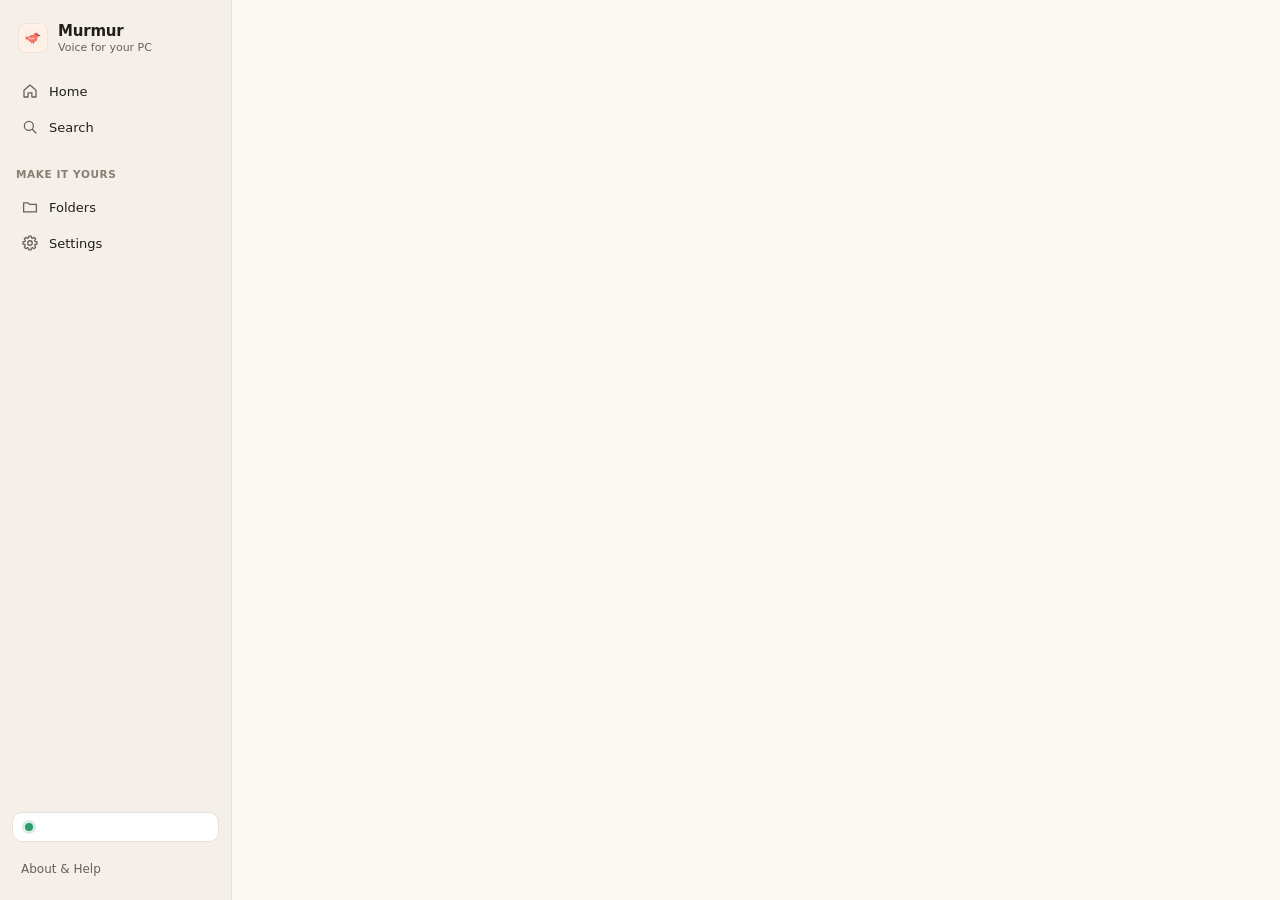
==== shell/ui/window.html @ b43700d2 "Windows dictation: history, This week, and keeping recordings As on the Mac: a history of dictations" ====
<!doctype html>
<html lang="en">
<head>
  <meta charset="utf-8">
  <title>Murmur</title>
  <link rel="stylesheet" href="window.css">
  <link rel="stylesheet" href="home.css">
</head>
<!-- Murmur's window, as the Mac app's (Sources/MurmurApp/Home.swift): its sidebar (brand, pages, how Murmur is doing,
     About & Help) and the page. Search fills its page (window.js); Settings, Folders and About are settings.js's;
     Home and the sidebar are home.js's. -->
<body>
  <aside class="sidebar">
    <div class="brand">
      <span class="brand-tile"><img src="icon.png" alt=""></span>
      <span class="brand-text"><b>Murmur</b><span>Voice for your PC</span></span>
    </div>
    <nav class="nav" aria-label="Pages">
      <button data-page="home"><svg viewBox="0 0 24 24"><path d="M4 11 L12 4 L20 11 V20 H14.5 V14.5 H9.5 V20 H4 Z"/></svg>Home</button>
      <button data-page="search"><svg viewBox="0 0 24 24"><circle cx="10.5" cy="10.5" r="6"/><path d="M15 15 L20 20"/></svg>Search<span class="accessory" id="nav-hotkey"></span></button>
      <span class="nav-label">Make it yours</span>
      <button data-page="folders"><svg viewBox="0 0 24 24"><path d="M3.5 6.5 H9.5 L11.5 8.5 H20.5 V18.5 H3.5 Z"/></svg>Folders<span class="accessory" id="nav-folders"></span></button>
      <button data-page="settings"><svg viewBox="0 0 24 24"><path d="M18.7 10.0 L21.3 10.5 L21.3 13.5 L18.7 14.0 L18.2 15.3 L19.6 17.5 L17.5 19.6 L15.3 18.2 L14.0 18.7 L13.5 21.3 L10.5 21.3 L10.0 18.7 L8.7 18.2 L6.5 19.6 L4.4 17.5 L5.8 15.3 L5.3 14.0 L2.7 13.5 L2.7 10.5 L5.3 10.0 L5.8 8.7 L4.4 6.5 L6.5 4.4 L8.7 5.8 L10.0 5.3 L10.5 2.7 L13.5 2.7 L14.0 5.3 L15.3 5.8 L17.5 4.4 L19.6 6.5 L18.2 8.7 Z"/><circle cx="12" cy="12" r="3"/></svg>Settings<span class="accessory" id="nav-settings"></span></button>
    </nav>
    <div class="nav-spacer"></div>
    <button class="ready-card" id="ready-card">
      <span class="dot" id="ready-dot"></span>
      <span class="ready-text"><b id="ready-title"></b><span id="ready-detail"></span></span>
    </button>
    <button class="about-link" data-page="about">About &amp; Help</button>
  </aside>

  <div class="pages">
    <!-- Home: is Murmur ready, how to talk to it, where each model is. -->
    <section class="page pane" id="page-home" hidden>
      <div class="column wide">
        <header class="home-head">
          <h1><span class="dot dot-lg" id="home-dot"></span><span id="home-title"></span></h1>
          <p id="home-subtitle"></p>
        </header>
        <div class="fix" id="home-fix" hidden>
          <span class="fix-icon">!</span><span class="fix-text" id="home-fix-text"></span>
          <button class="primary compact" id="home-fix-go"></button>
        </div>
        <div class="hero card">
          <div class="hero-main">
            <div class="live-key" id="live-key"></div>
            <div class="gestures">
              <div class="gesture"><span class="caps" id="gesture-keys"></span>
                <span class="gesture-text"><b>Hold to dictate</b><span>Talk, let go, and it's typed where your cursor is.</span></span></div>
              <div class="gesture"><span class="caps" id="hands-free-keys"></span>
                <span class="gesture-text"><b>Double-tap for hands-free</b><span>Talk without holding. Tap again to finish, Esc to cancel.</span></span></div>
              <div class="gesture"><span class="caps"><span class="cap">Esc</span></span>
                <span class="gesture-text"><b>Changed your mind?</b><span>Press any other key while holding to cancel.</span></span></div>
              <div class="gesture"><span class="caps" id="search-keys"></span>
                <span class="gesture-text"><b>Find a file</b><span>Describe it: “the lease PDF”, “zebra in a video”.</span></span></div>
            </div>
          </div>
          <div class="hero-side">
            <span class="section-label">Quiet Voice</span>
            <p id="home-quiet"></p>
          </div>
        </div>
        <h2 class="block-title">This week</h2>
        <div class="card week" id="week">
          <div class="stat"><b id="week-words">0</b><span>words dictated</span></div>
          <div class="stat"><b id="week-minutes">0 min</b><span>saved vs. typing</span></div>
          <div class="stat"><b id="week-today">0</b><span>words today</span></div>
          <p class="week-off" id="week-off" hidden>Turn on <b>Keep a history</b> in Settings to see your week here.</p>
        </div>
        <h2 class="block-title">On this PC</h2>
        <div class="model-cards">
          <button class="model-card" data-page="settings">
            <span class="model-name">Speech</span><span class="model-detail" id="card-speech"></span>
            <span class="pill" id="card-speech-state"></span>
            <span class="thin" id="card-speech-bar" hidden><span id="card-speech-fill"></span></span>
          </button>
          <button class="model-card" data-page="folders">
            <span class="model-name">File search</span><span class="model-detail">EmbeddingGemma 2</span>
            <span class="pill" id="card-search-state"></span>
          </button>
        </div>
      </div>
    </section>

    <!-- Search: the search window as it was (window.js). -->
    <section class="page search-page" id="page-search" hidden>
      <header class="top">
        <div class="bar">
          <label class="field" id="field">
            <span class="glass" id="glass" aria-hidden="true"></span>
            <input id="query" type="text" autocomplete="off" autocorrect="off" spellcheck="false" aria-label="Search">
            <button class="clear" id="clear" title="Clear" aria-label="Clear" hidden>
              <svg viewBox="0 0 20 20"><circle cx="10" cy="10" r="8"/><path d="M7 7 L13 13 M13 7 L7 13"/></svg>
            </button>
          </label>
          <button class="tool" id="toggle-preview" aria-pressed="true">
            <svg viewBox="0 0 24 24"><rect x="3.5" y="5" width="17" height="14" rx="2.5"/><path d="M14.5 5 V19"/></svg>
          </button>
          <button class="tool" id="settings" aria-label="Settings" hidden></button>
          <button class="tool" id="more" title="More" aria-label="More" aria-haspopup="menu">
            <svg viewBox="0 0 24 24"><circle cx="5.5" cy="12" r="1.6"/><circle cx="12" cy="12" r="1.6"/><circle cx="18.5" cy="12" r="1.6"/></svg>
          </button>
        </div>
        <nav class="kinds" id="kinds" aria-label="Kinds of files"></nav>
      </header>
      <div class="split">
        <main class="content" id="content"></main>
        <aside class="side" id="side" aria-live="polite"></aside>
      </div>
      <footer class="status">
        <span class="ring" id="ring" hidden></span>
        <button class="status-line" id="status-line" title="Folders and indexing"></button>
        <span class="spacer"></span>
        <span class="count" id="count"></span>
        <button class="update" id="update" title="See what's new and update" hidden></button>
      </footer>
    </section>

    <!-- Settings: dictation first, then Murmur itself (settings.js). -->
    <section class="page pane" id="page-settings" hidden>
      <div class="column">
        <header class="page-head"><h1>Settings</h1><p>How dictation listens and types, and how Murmur runs.</p></header>

        <span class="section-label">Dictation</span>
        <div class="card rows">
          <div class="srow"><div class="stext"><b>Dictation</b>
            <span>Hold the dictation key and talk; let go and the words are typed where you're typing. Speech is turned
              into text on this PC: nothing you say leaves it.</span></div>
            <label class="switch"><input type="checkbox" id="dictation-on"><span></span></label></div>
          <div class="srow"><div class="stext"><b>Dictation key</b>
            <span>Pressing another key while it's held (a shortcut such as Ctrl + Windows + D) cancels the dictation.</span>
            <span class="problem" id="dictation-key-problem" hidden></span></div>
            <select class="field" id="dictation-key"></select></div>
          <div class="srow"><div class="stext"><b>Language</b><span id="speech-about"></span></div>
            <select class="field" id="speech-model"></select></div>
          <div class="srow sub"><div class="stext"><b id="speech-status"></b>
            <span class="thin" id="speech-bar" hidden><span id="speech-fill"></span></span>
            <span id="speech-detail"></span></div>
            <button class="secondary" id="speech-download" hidden>Download</button></div>
          <div class="srow"><div class="stext"><b>Microphone</b><span>The default follows Windows' sound settings.</span></div>
            <select class="field" id="microphone"></select></div>
          <div class="srow"><div class="stext"><b>Quiet Voice</b>
            <span>Lifts a soft or whispered voice (up to 40 dB) before it's turned into words, so you can dictate quietly
              in a shared room.</span></div>
            <label class="switch"><input type="checkbox" id="quiet-voice"><span></span></label></div>
          <div class="srow"><div class="stext"><b>Murmur button on screen</b>
            <span>A small Murmur pill you can drag anywhere. Click it to open Murmur; the listening pill grows out of it
              while you talk.</span></div>
            <label class="switch"><input type="checkbox" id="floating-button"><span></span></label></div>
        </div>

        <span class="section-label">Recordings and history</span>
        <div class="card rows">
          <div class="srow"><div class="stext"><b>Keep a history</b>
            <span>Used for “This week” on Home. Stays on this PC.</span></div>
            <div class="sctl"><button class="secondary" id="clear-history">Clear History</button>
              <label class="switch"><input type="checkbox" id="keep-history"><span></span></label></div></div>
          <div class="srow"><div class="stext"><b>Keep recordings</b>
            <span>Saves every recording and what Murmur heard to Documents › Murmur Recordings, to compare speech
              models.</span></div>
            <div class="sctl"><button class="secondary" id="show-recordings">Show</button>
              <label class="switch"><input type="checkbox" id="keep-recordings"><span></span></label></div></div>
        </div>

        <span class="section-label">Search shortcut</span>
        <div class="card rows">
          <div class="srow"><div class="stext"><b>Open the search panel</b>
            <span>Press it in any app and describe what you remember.</span>
            <span class="note" id="recording" hidden></span>
            <span class="note" id="shortcut-note" hidden></span>
            <code class="command" id="shortcut-command" hidden></code></div>
            <div class="sctl"><div class="keys" id="keys"></div><button class="secondary" id="change-shortcut" hidden>Change…</button></div></div>
        </div>

        <span class="section-label">Murmur</span>
        <div class="card rows">
          <div class="srow" id="login-option" hidden><div class="stext"><b>Open Murmur when you sign in</b>
            <span>Murmur lives in the tray, listens for the dictation key and keeps your folders indexed.</span></div>
            <label class="switch"><input type="checkbox" id="login"><span></span></label></div>
          <div class="srow" id="tray-click-option" hidden><div class="stext"><b>Clicking the tray icon</b>
            <span>Right-click it for the menu.</span></div>
            <div class="sctl segmented"><label><input type="radio" name="tray-click" value="window"><span>Opens Murmur</span></label>
              <label><input type="radio" name="tray-click" value="panel"><span>Search panel</span></label></div></div>
          <div class="srow" id="center-option" hidden><div class="stext"><b>Center the search panel</b>
            <span>Centered, Murmur keeps a transparent window over the whole screen: about 50 MB more memory on a 1080p
              screen.</span></div>
            <label class="switch"><input type="checkbox" id="center"><span></span></label></div>
          <div class="srow" id="processor-option"><div class="stext"><b>Run the search model on the processor</b>
            <span>Murmur uses the graphics card where it measured faster. If searches find nothing or the wrong files,
              turn this on: the model then runs on the processor, more slowly, from the next indexing on.</span></div>
            <label class="switch"><input type="checkbox" id="processor"><span></span></label></div>
          <div class="srow"><div class="stext"><b>Check for updates automatically</b><span id="update-info"></span></div>
            <label class="switch"><input type="checkbox" id="update-checks"><span></span></label></div>
          <div class="srow"><div class="stext"><button class="link" id="update-version"></button></div>
            <button class="secondary" id="check-now">Check Now</button></div>
        </div>
        <p class="problem" id="problem" hidden></p>
      </div>
    </section>

    <!-- Folders: what's searched, how indexing goes, and code (settings.js). -->
    <section class="page pane" id="page-folders" hidden>
      <div class="column">
        <header class="page-head"><h1>Folders</h1><p>What Murmur reads so you can find files by describing them.</p></header>
        <div class="card status-card">
          <div class="status-text">
            <div class="index-line" id="index-status-line"></div>
            <div class="thin" id="status-bar" hidden><span id="status-fill"></span></div>
            <div class="status-detail" id="status-detail"></div>
          </div>
          <button class="secondary" id="pause" hidden>Pause</button>
        </div>

        <span class="section-label">Folders to search</span>
        <div class="card list" id="folder-rows"></div>
        <button class="link" id="add-folders">Add Folders…</button>

        <span class="section-label">Skip these folders</span>
        <div class="card list" id="skipped-rows"></div>
        <button class="link" id="skip-folder">Skip a Folder…</button>

        <span class="section-label">Skip these file types</span>
        <input class="field wide" id="types" type="text" placeholder="e.g. heic, txt" spellcheck="false" autocomplete="off">
        <p class="note">Murmur reads pictures, PDFs, documents (txt, md, rtf, docx, odt, html), audio and video. Keys,
          certificates and password files are never read, nor are hidden folders.</p>

        <div class="card rows">
          <div class="srow"><div class="stext"><b>Index only at set hours</b>
            <span>Files are read only between these times, and what changed meanwhile is picked up when they begin.
              Search works all day.</span>
            <span class="times" id="times" hidden>From <input type="time" id="hours-start"> to <input type="time" id="hours-end"></span></div>
            <label class="switch"><input type="checkbox" id="hours"><span></span></label></div>
        </div>

        <span class="section-label">Code</span>
        <p class="note">Murmur can find code by what it does. Type “code:” in the search and say what the code does.
          Results open in your editor at the line.</p>
        <div class="card status-card" id="code-status" hidden>
          <div class="status-text">
            <div class="index-line" id="code-status-line"></div>
            <div class="status-detail" id="code-status-detail"></div>
          </div>
        </div>
        <div class="card list" id="code-rows"></div>
        <button class="link" id="add-code">Add Code Folders…</button>
        <div class="card rows">
          <div class="srow"><div class="stext"><b>Open code in</b>
            <span>Murmur reads what git keeps: source, configuration, docs and notebooks. It leaves out what git ignores,
              dependencies, build output, data files, keys and password files.</span></div>
            <select class="field" id="code-editor"></select></div>
        </div>
        <button class="link danger" id="code-off" hidden>Turn Off Code Search…</button>
        <div class="confirm" id="code-off-confirm" hidden>
          <p id="code-off-text"></p>
          <div class="actions"><button class="secondary" id="code-off-cancel">Cancel</button><button class="danger" id="code-off-go">Turn Off</button></div>
        </div>
      </div>
    </section>

    <!-- About & Help: the models, the index, privacy, this version. -->
    <section class="page pane" id="page-about" hidden>
      <div class="column">
        <header class="page-head"><h1>About &amp; Help</h1><p>What Murmur runs, where it keeps things, and what it sends.</p></header>
        <span class="section-label">Models</span>
        <div class="card facts">
          <div class="fact"><span>Speech</span><span id="about-speech"></span></div>
          <div class="fact"><span>File search</span><span>EmbeddingGemma 2 · Google · Apache 2.0 · 865 MB</span></div>
          <div class="fact"><span>Status</span><span id="model-status"></span></div>
          <div class="fact"><span>Location</span><button class="path-button" id="model-path"></button></div>
        </div>
        <span class="section-label">Index</span>
        <div class="card facts">
          <div class="fact"><span>Size on disk</span><span id="index-size"></span></div>
          <div class="fact"><span>Location</span><button class="path-button" id="index-path"></button></div>
        </div>
        <span class="section-label">Privacy</span>
        <p class="note">Murmur turns speech into text and reads the folders you choose on this PC. It goes online only to
          download its models, once, and to check for updates, which sends nothing about you or your files.</p>
        <p class="note"><span id="version"></span> <button class="link inline" id="licenses" hidden>Licenses</button></p>
      </div>
    </section>
  </div>

  <div class="menu" id="menu" role="menu" hidden></div>
  <script src="results.js"></script>
  <script src="shortcut.js"></script>
  <script src="window.js"></script>
  <script src="settings.js"></script>
  <script src="home.js"></script>
</body>
</html>
---- shell/ui/window.css ----
/* The window. Sizes and wording follow the Mac app's search window (Sources/MurmurApp/SearchWindow.swift); the colors
   are Murmur's (moss and amber) over the system's light or dark, and selection is the usual blue. */

:root {
  --amber: #ff6f61;
  --ember: #e2554a;
  --moss: #221e1c;
  --leaf: #c24a40;
  --sprout: #ff9a8f;
  --accent: #e2554a;
  --surface: #fbf8f4;
  --pane: rgba(0, 0, 0, 0.025);
  --text: #221e1c;
  --secondary: #6b5f58;
  --tertiary: #a39890;
  --line: rgba(0, 0, 0, 0.09);
  --fill: rgba(0, 0, 0, 0.06);
  --fill-strong: rgba(0, 0, 0, 0.1);
  --tile: rgba(0, 0, 0, 0.05);
  --menu: #ffffff;
  --mark: #ffc9c2;
  --chip: rgba(226, 85, 74, 0.1);
  --chip-hover: rgba(226, 85, 74, 0.2);
  --leaf-text: #c24a40;
  font-family: -apple-system, BlinkMacSystemFont, "Segoe UI Variable Text", "Segoe UI", system-ui, Ubuntu, Cantarell,
    "Noto Sans", sans-serif;
  font-size: 13px;
  color: var(--text);
  color-scheme: light dark;
}

@media (prefers-color-scheme: dark) {
  :root {
    --moss: #e2554a;   /* Murmur's charcoal is the accent in light; on dark, its coral */
    --surface: #1e1b1a;
    --pane: rgba(255, 255, 255, 0.025);
    --text: #f5ede6;
    --secondary: #a39890;
    --tertiary: #6b5f58;
    --line: rgba(255, 255, 255, 0.1);
    --fill: rgba(255, 255, 255, 0.08);
    --fill-strong: rgba(255, 255, 255, 0.14);
    --tile: rgba(255, 255, 255, 0.05);
    --menu: #2c2c2e;
    --chip: rgba(255, 154, 143, 0.12);
    --chip-hover: rgba(255, 154, 143, 0.22);
    --leaf-text: #ff9a8f;
  }
}

* { box-sizing: border-box; }
[hidden] { display: none !important; }

html, body { margin: 0; height: 100%; overflow: hidden; background: var(--surface); }

body {
  display: flex;
  flex-direction: column;
  user-select: none;
  -webkit-user-select: none;
  cursor: default;
}

button { font: inherit; color: inherit; }
svg { display: block; }

/* The bar: the field, the preview and settings buttons, the menu; the kind filters under it */

.top { flex: none; padding: 12px 14px 10px; }

.bar { display: flex; align-items: center; gap: 8px; height: 38px; }

.field {
  flex: 1;
  min-width: 0;
  display: flex;
  align-items: center;
  gap: 9px;
  height: 38px;
  padding: 0 10px 0 12px;
  border-radius: 10px;
  background: var(--fill);
  box-shadow: 0 0 0 2px transparent;
  transition: box-shadow 0.15s ease-out;
  cursor: text;
}

/* Where typing goes, as a field shows it: a ring in the accent color while it has the cursor. */
.field:focus-within { box-shadow: 0 0 0 2px color-mix(in srgb, var(--accent) 60%, transparent); }

.glass { width: 22px; height: 20px; flex: none; display: grid; place-items: center; }
.glass svg { width: 19px; height: 19px; fill: none; stroke: var(--ember); stroke-width: 2.6; stroke-linecap: round; stroke-linejoin: round; }

#query {
  flex: 1;
  min-width: 0;
  border: 0;
  outline: 0;
  background: transparent;
  color: var(--text);
  font: inherit;
  font-size: 18px;
}

#query::placeholder { color: var(--tertiary); }

.clear {
  flex: none;
  width: 22px;
  height: 22px;
  border: 0;
  padding: 0;
  background: none;
  display: grid;
  place-items: center;
  color: var(--tertiary);
}
.clear svg { width: 16px; height: 16px; }
.clear circle { fill: currentColor; stroke: none; }
.clear path { stroke: var(--surface); stroke-width: 1.8; stroke-linecap: round; fill: none; }

.tool {
  flex: none;
  width: 30px;
  height: 30px;
  border: 0;
  border-radius: 7px;
  padding: 0;
  background: none;
  display: grid;
  place-items: center;
  color: var(--secondary);
}
.tool:hover { background: var(--fill); }
.tool:active { background: var(--fill-strong); }
.tool svg { width: 18px; height: 18px; fill: none; stroke: currentColor; stroke-width: 1.6; stroke-linecap: round; stroke-linejoin: round; }
#more svg { fill: currentColor; stroke: none; }
.tool[aria-pressed="true"] { color: var(--accent); }

.kinds { display: flex; flex-wrap: wrap; align-items: center; gap: 6px; margin-top: 10px; }

.chip {
  display: flex;
  align-items: center;
  gap: 5px;
  height: 24px;
  padding: 0 10px;
  border: 0;
  border-radius: 99px;
  background: var(--fill);
  font-size: 12px;
  font-weight: 500;
  white-space: nowrap;
}
.chip:hover { background: var(--fill-strong); }
.chip svg { width: 12px; height: 12px; fill: none; stroke: currentColor; stroke-width: 1.9; stroke-linecap: round; stroke-linejoin: round; }
.chip .number { opacity: 0.6; font-variant-numeric: tabular-nums; }
.chip.selected { background: var(--accent); color: white; }
.kinds .divider { width: 1px; height: 16px; margin: 0 4px; background: var(--line); }

/* Results and the preview beside them */

.split { flex: 1; min-height: 0; display: flex; border-top: 1px solid var(--line); }

.content { flex: 1; min-width: 0; overflow-y: auto; position: relative; }

.side {
  flex: none;
  width: 324px;
  overflow-y: auto;
  padding: 16px;
  border-left: 1px solid var(--line);
  background: var(--pane);
}

.grid {
  display: grid;
  grid-template-columns: repeat(auto-fill, minmax(176px, 1fr));
  gap: 18px 14px;
  padding: 16px;
}

.cell { min-width: 0; outline: none; }

.cell .picture {
  position: relative;
  height: 132px;
  border-radius: 8px;
  background: var(--tile);
  box-shadow: inset 0 0 0 0.5px var(--line);
  overflow: hidden;
  display: grid;
  place-items: center;
}
.cell.selected .picture { box-shadow: 0 0 0 3px var(--accent); }

.cell .picture img { width: 100%; height: 100%; object-fit: cover; }
.cell .picture img.page { object-position: top; }
.cell .picture .big-icon svg { width: 46px; height: 46px; fill: none; stroke: var(--ember); stroke-width: 1.2; stroke-linecap: round; stroke-linejoin: round; }
.cell .picture .big-icon.quiet svg { stroke: var(--tertiary); width: 40px; height: 40px; }

/* A document's passage as its picture: a page of small print with the words found in bold. */
.cell .text-card {
  position: absolute;
  inset: 12px 32px 0;
  padding: 9px 10px;
  background: white;
  color: rgba(0, 0, 0, 0.78);
  border-radius: 3px 3px 0 0;
  box-shadow: 0 1px 4px rgba(0, 0, 0, 0.16);
  font-size: 8.5px;
  line-height: 1.38;
  overflow: hidden;
  white-space: pre-wrap;
  word-break: break-word;
}
.cell .text-card b { color: black; font-weight: 700; }

.kind-badge {
  position: absolute;
  top: 6px;
  left: 6px;
  width: 20px;
  height: 20px;
  border-radius: 50%;
  background: rgba(0, 0, 0, 0.5);
  display: grid;
  place-items: center;
}
.kind-badge svg { width: 11px; height: 11px; fill: none; stroke: white; stroke-width: 2.2; stroke-linecap: round; stroke-linejoin: round; }

.place {
  font-size: 10px;
  font-weight: 600;
  font-variant-numeric: tabular-nums;
  padding: 2px 6px;
  border-radius: 99px;
  background: var(--fill-strong);
  white-space: nowrap;
}
.place.on-image { color: white; background: rgba(0, 0, 0, 0.6); }
.cell .place { position: absolute; right: 6px; bottom: 6px; }

.cell .name {
  margin: 6px 2px 0;
  font-size: 12px;
  font-weight: 500;
  overflow: hidden;
  text-overflow: ellipsis;
  white-space: nowrap;
}

/* A folder too long for its line loses its start: "…/Pictures/Screenshots". */
.cell .folder, .row .folder, .facts .folder {
  font-size: 10.5px;
  color: var(--secondary);
  overflow: hidden;
  text-overflow: ellipsis;
  white-space: nowrap;
  direction: rtl;
  text-align: left;
}
.cell .folder { margin: 1px 2px 0; }
.folder bdi { direction: ltr; unicode-bidi: isolate; }

.weaker-toggle {
  display: flex;
  align-items: center;
  gap: 6px;
  margin: 0 18px 6px;
  padding: 4px 0;
  border: 0;
  background: none;
  color: var(--secondary);
  font-size: 12px;
  font-weight: 500;
}
.weaker-toggle .chevron { transition: transform 0.12s; }
.weaker-toggle.open .chevron { transform: rotate(90deg); }
.weaker-results { opacity: 0.85; }

/* Code: one result under another */

.code-list { padding: 12px; display: flex; flex-direction: column; gap: 2px; }

.row {
  display: flex;
  align-items: flex-start;
  gap: 10px;
  padding: 7px 10px;
  border-radius: 8px;
  outline: none;
}
.row.selected { background: color-mix(in srgb, var(--accent) 22%, transparent); }
.row .icon { width: 30px; height: 30px; flex: none; display: grid; place-items: center; color: var(--secondary); }
.row .icon svg { width: 20px; height: 20px; fill: none; stroke: currentColor; stroke-width: 1.6; stroke-linecap: round; stroke-linejoin: round; }
.row .text { min-width: 0; flex: 1; display: flex; flex-direction: column; gap: 3px; }
.row .head { display: flex; align-items: center; gap: 6px; min-width: 0; }
.row .title { font-size: 13px; font-weight: 600; white-space: nowrap; flex: none; max-width: 60%; overflow: hidden; text-overflow: ellipsis; }
.row .head .place { flex: none; }
.row .folder { font-size: 11px; min-width: 0; flex: 1; }
.row .lines {
  font-family: ui-monospace, "Cascadia Mono", Consolas, "DejaVu Sans Mono", monospace;
  font-size: 11px;
  color: var(--secondary);
  overflow: hidden;
  display: -webkit-box;
  -webkit-line-clamp: 2;
  -webkit-box-orient: vertical;
  white-space: pre-wrap;
  word-break: break-all;
}
.row .lines b { color: var(--text); }

/* What shows instead of results: the home, folders to choose, nothing found, code search */

.center {
  min-height: 100%;
  display: flex;
  flex-direction: column;
  align-items: center;
  justify-content: center;
  text-align: center;
  padding: 24px 32px 48px;
}

/* The app's icon with its own glow spread soft around it. */
.mark { position: relative; width: 84px; height: 84px; flex: none; }
.mark::before {
  content: "";
  position: absolute;
  left: -108px;
  top: -108px;
  width: 300px;
  height: 300px;
  border-radius: 50%;
  background: radial-gradient(circle, rgba(255, 111, 97, 0.22) 0%, rgba(226, 85, 74, 0.08) 50%, transparent 70%);
  pointer-events: none;
}
.mark img { position: relative; width: 84px; height: 84px; filter: drop-shadow(0 6px 14px rgba(34, 30, 28, 0.3)); }

.center h1 { margin: 18px 0 0; font-size: 24px; font-weight: 700; }
.center h2 { margin: 18px 0 0; font-size: 20px; font-weight: 700; }
.center h3 { margin: 10px 0 0; font-size: 17px; font-weight: 600; max-width: 480px; }
.center p { margin: 6px 0 0; max-width: 440px; font-size: 13px; line-height: 1.45; color: var(--secondary); }
.center .try { margin-top: 26px; font-size: 10px; font-weight: 600; letter-spacing: 0.08em; color: var(--tertiary); }

.examples { display: flex; flex-wrap: wrap; justify-content: center; gap: 8px; max-width: 560px; margin-top: 8px; }

.example {
  display: flex;
  align-items: center;
  gap: 6px;
  padding: 6px 11px;
  border: 0;
  border-radius: 99px;
  background: var(--chip);
  font-size: 12.5px;
  cursor: pointer;
}
.example:hover { background: var(--chip-hover); }
.example svg { width: 13px; height: 13px; fill: none; stroke: var(--leaf-text); stroke-width: 1.9; stroke-linecap: round; stroke-linejoin: round; }

.about { margin-top: 30px; display: flex; flex-direction: column; align-items: center; gap: 8px; font-size: 11px; color: var(--tertiary); }
.about .line { display: flex; align-items: center; gap: 8px; }
.kind-counts { display: flex; gap: 10px; color: var(--secondary); font-variant-numeric: tabular-nums; }
.kind-counts span { display: flex; align-items: center; gap: 3px; }
.kind-counts svg { width: 11px; height: 11px; fill: none; stroke: currentColor; stroke-width: 1.9; stroke-linecap: round; stroke-linejoin: round; }

.keycaps { display: flex; gap: 3px; }
.keycap {
  min-width: 16px;
  padding: 2px 5px;
  font-size: 10px;
  font-weight: 500;
  text-align: center;
  color: var(--secondary);
  background: var(--fill);
  border-radius: 4px;
  box-shadow: inset 0 0 0 0.5px var(--fill-strong);
}

.quiet-icon svg { width: 40px; height: 40px; fill: none; stroke: var(--tertiary); stroke-width: 1.3; stroke-linecap: round; stroke-linejoin: round; }
.brand-icon svg { width: 34px; height: 34px; fill: none; stroke: var(--ember); stroke-width: 2; stroke-linecap: round; stroke-linejoin: round; }

.button {
  margin-top: 18px;
  padding: 7px 18px;
  font-size: 13px;
  border: 1px solid var(--line);
  border-radius: 7px;
  background: var(--surface);
}
.button.primary { background: var(--accent); color: white; border-color: transparent; }
.button:active { filter: brightness(0.92); }

.spinner {
  width: 18px;
  height: 18px;
  border-radius: 50%;
  border: 2px solid var(--fill-strong);
  border-top-color: var(--secondary);
  animation: spin 0.8s linear infinite;
}
@keyframes spin { to { transform: rotate(360deg); } }

/* The preview pane */

.preview-picture {
  height: 230px;
  display: flex;
  align-items: center;
  justify-content: center;
  position: relative;
}

.preview-picture .frame {
  position: relative;
  max-width: 100%;
  max-height: 100%;
  display: flex;
  border-radius: 8px;
  overflow: hidden;
  box-shadow: 0 2px 8px rgba(0, 0, 0, 0.18), 0 0 0 0.5px var(--line);
}
.preview-picture .frame img { max-width: 292px; max-height: 230px; display: block; }
.preview-picture video { max-width: 100%; max-height: 100%; border-radius: 8px; background: black; }
.preview-picture .placeholder {
  width: 100%;
  height: 100%;
  border-radius: 8px;
  background: var(--tile);
  display: grid;
  place-items: center;
}
.preview-picture .placeholder svg { width: 56px; height: 56px; fill: none; stroke: var(--tertiary); stroke-width: 1.2; }

/* The moment on the picture: the badge, and for a video where in it. */
.marks {
  position: absolute;
  left: 0;
  right: 0;
  bottom: 0;
  padding: 10px;
  display: flex;
  flex-direction: column;
  align-items: flex-start;
  gap: 7px;
  pointer-events: none;
}
.marks.dim { background: linear-gradient(transparent, rgba(0, 0, 0, 0.35)); }

.moment-bar { position: relative; width: 100%; height: 4px; border-radius: 2px; background: var(--fill-strong); }
.moment-bar .lit { position: absolute; top: 0; bottom: 0; min-width: 4px; border-radius: 2px; background: var(--accent); }
.moment-bar .head { position: absolute; top: -2.5px; width: 9px; height: 9px; margin-left: -4.5px; border-radius: 50%; background: var(--text); }
.marks .moment-bar { background: rgba(255, 255, 255, 0.3); }
.marks .moment-bar .lit { background: white; }

.play {
  position: absolute;
  inset: 0;
  margin: auto;
  width: 48px;
  height: 48px;
  border-radius: 50%;
  border: 1.5px solid rgba(255, 255, 255, 0.7);
  background: rgba(0, 0, 0, 0.45);
  display: grid;
  place-items: center;
  padding: 0;
  cursor: pointer;
}
.play svg { width: 20px; height: 20px; fill: white; margin-left: 3px; }

.audio-moment {
  width: 100%;
  height: 150px;
  border-radius: 8px;
  background: var(--tile);
  display: flex;
  flex-direction: column;
  align-items: center;
  justify-content: center;
  gap: 14px;
}
.audio-moment .controls { display: flex; align-items: center; gap: 16px; }
.audio-moment .wave svg { width: 54px; height: 54px; fill: none; stroke: var(--ember); stroke-width: 1.3; stroke-linecap: round; }
.audio-moment .toggle {
  width: 34px;
  height: 34px;
  border: 0;
  border-radius: 50%;
  background: var(--accent);
  display: grid;
  place-items: center;
  padding: 0;
  cursor: pointer;
}
.audio-moment .toggle svg { width: 14px; height: 14px; fill: white; }
.audio-moment .toggle.play-icon svg { margin-left: 2px; }
.audio-moment .moment-bar { width: 220px; }
.audio-moment .span { font-size: 11px; color: var(--secondary); font-variant-numeric: tabular-nums; }

/* The part of a document that matched, on a page, the words marked as a viewer marks what you searched for. */
.passage {
  position: relative;
  width: 100%;
  height: 100%;
  overflow: hidden;
  padding: 14px;
  border-radius: 8px;
  background: white;
  color: rgba(0, 0, 0, 0.85);
  box-shadow: 0 2px 6px rgba(0, 0, 0, 0.15), 0 0 0 0.5px var(--line);
  font-size: 12px;
  line-height: 1.5;
  white-space: pre-wrap;
  word-break: break-word;
  user-select: text;
  -webkit-user-select: text;
  cursor: text;
}
.passage mark, .code-lines mark { background: var(--mark); color: black; border-radius: 2px; }
.passage + .place, .code-lines + .place { position: absolute; right: 8px; bottom: 8px; }

/* The lines of code that matched, numbered as in the file; the line it opens at is lit. */
.code-lines {
  width: 100%;
  height: 100%;
  overflow: auto;
  padding: 10px 0;
  border-radius: 8px;
  background: var(--tile);
  box-shadow: inset 0 0 0 0.5px var(--line);
  font-family: ui-monospace, "Cascadia Mono", Consolas, "DejaVu Sans Mono", monospace;
  font-size: 11px;
  line-height: 1.45;
  user-select: text;
  -webkit-user-select: text;
  cursor: text;
}
.code-lines .line { display: flex; gap: 10px; padding: 0 8px; white-space: pre; }
.code-lines .line.focus { background: rgba(255, 111, 97, 0.16); }
.code-lines .number { flex: none; text-align: right; color: var(--tertiary); }

.facts { margin-top: 12px; display: flex; flex-direction: column; gap: 3px; }
.facts .title {
  font-size: 14px;
  font-weight: 600;
  overflow: hidden;
  display: -webkit-box;
  -webkit-line-clamp: 2;
  -webkit-box-orient: vertical;
  word-break: break-all;
  user-select: text;
  -webkit-user-select: text;
}
.facts .folder { font-size: 11px; border: 0; padding: 0; background: none; cursor: pointer; }
.facts .folder:hover { color: var(--text); }
.facts .details { font-size: 11px; color: var(--secondary); overflow: hidden; text-overflow: ellipsis; white-space: nowrap; }

.why { margin-top: 12px; }
.why .reason { display: flex; align-items: center; gap: 6px; font-size: 12px; font-weight: 500; }
.why .reason svg { width: 16px; height: 16px; flex: none; fill: none; stroke: var(--ember); stroke-width: 2; stroke-linecap: round; stroke-linejoin: round; }
.why .reason.words svg { stroke: var(--secondary); stroke-width: 1.6; }
.why .excerpt {
  margin: 6px 0 0 22px;
  font-size: 12px;
  line-height: 1.4;
  color: var(--secondary);
  overflow: hidden;
  display: -webkit-box;
  -webkit-line-clamp: 4;
  -webkit-box-orient: vertical;
  user-select: text;
  -webkit-user-select: text;
}
.why .excerpt b { color: var(--text); }

.actions { margin-top: 14px; display: flex; gap: 8px; }
.actions button {
  padding: 5px 14px;
  font-size: 12.5px;
  border: 1px solid var(--line);
  border-radius: 7px;
  background: var(--surface);
}
.actions button.primary { background: var(--accent); color: white; border-color: transparent; }
.actions button:active { filter: brightness(0.92); }

.side .message { height: 100%; display: flex; flex-direction: column; align-items: center; justify-content: center; text-align: center; gap: 6px; color: var(--secondary); padding: 0 12px; }
.side .message strong { color: var(--text); font-size: 14px; }

/* The status bar */

.status {
  flex: none;
  display: flex;
  align-items: center;
  gap: 8px;
  height: 28px;
  padding: 0 14px;
  border-top: 1px solid var(--line);
  font-size: 11px;
  color: var(--secondary);
}
.status-line { border: 0; padding: 0; background: none; font-size: 11px; color: inherit; white-space: nowrap; overflow: hidden; text-overflow: ellipsis; cursor: pointer; }
.status-line:hover { color: var(--text); }
.status .spacer { flex: 1; }
.status .count { white-space: nowrap; overflow: hidden; text-overflow: ellipsis; }
.status .update { display: flex; align-items: center; gap: 5px; flex: none; border: 0; padding: 0; background: none; font-size: 11px; color: var(--ember); white-space: nowrap; cursor: pointer; }
.status .update:disabled { cursor: default; }
.status .update svg { width: 12px; height: 12px; }
.ring { width: 12px; height: 12px; flex: none; }
.ring svg { width: 12px; height: 12px; transform: rotate(-90deg); }
.ring circle { fill: none; stroke-width: 2.4; }
.ring .track { stroke: var(--fill-strong); }
.ring .done { stroke: var(--accent); stroke-linecap: round; }

/* Menus: the ⋯ button's and a result's (right-click) */

.menu {
  position: fixed;
  z-index: 10;
  min-width: 190px;
  padding: 5px;
  border-radius: 9px;
  background: var(--menu);
  box-shadow: 0 8px 28px rgba(0, 0, 0, 0.22), 0 0 0 0.5px var(--fill-strong);
}
.menu button {
  display: flex;
  justify-content: space-between;
  gap: 24px;
  width: 100%;
  padding: 5px 10px;
  border: 0;
  border-radius: 5px;
  background: none;
  text-align: left;
  font-size: 13px;
}
.menu button:hover:not(:disabled) { background: var(--accent); color: white; }
.menu button:disabled { color: var(--tertiary); }
.menu .shortcut { color: var(--tertiary); }
.menu button:hover:not(:disabled) .shortcut { color: rgba(255, 255, 255, 0.8); }
.menu hr { border: 0; height: 1px; margin: 5px 4px; background: var(--line); }

/* The big preview (Space): the selected result over the window, as big as it allows. */
.big { position: fixed; inset: 0; z-index: 20; display: flex; padding: 24px; background: rgba(0, 0, 0, 0.45); }
.big[hidden] { display: none; }
.big .sheet {
  flex: 1; min-width: 0; display: flex; flex-direction: column; overflow: hidden; border-radius: 12px;
  background: var(--surface); box-shadow: 0 18px 60px rgba(0, 0, 0, 0.35);
}
.big .head { flex: none; display: flex; align-items: center; gap: 10px; padding: 10px 12px 10px 16px; border-bottom: 1px solid var(--line); }
.big .title { flex: 1; min-width: 0; display: flex; align-items: baseline; gap: 10px; }
.big .name { font-weight: 600; overflow: hidden; text-overflow: ellipsis; white-space: nowrap; }
.big .title .place { flex: none; font-size: 12px; color: var(--secondary); }
.big .head button { padding: 5px 14px; font-size: 12.5px; border: 1px solid var(--line); border-radius: 7px; background: var(--surface); color: var(--text); }
.big .head button.primary { background: var(--accent); color: white; border-color: transparent; }
.big .head button.close { padding: 2px 10px; font-size: 18px; line-height: 1; border-color: transparent; background: none; color: var(--secondary); }
.big .view { flex: 1; min-height: 0; display: flex; align-items: center; justify-content: center; background: var(--pane); }
.big .view img, .big .view video { max-width: 100%; max-height: 100%; object-fit: contain; }
.big .view audio { width: min(560px, 80%); }
.big .view.text { align-items: stretch; justify-content: stretch; overflow: auto; }
.big .view.text > * { flex: 1; max-height: none; font-size: 14px; }
.big .view .placeholder svg { width: 96px; height: 96px; opacity: 0.5; }
---- shell/ui/home.css ----
/* Murmur's window as the Mac app's (Sources/MurmurApp/Home.swift, Theme.swift): the sidebar, and pages in a centred
   column on the page colour. The colours are Theme.swift's, light and dark. window.css still styles Search. */

:root {
  --page: #fbf8f4;
  --sidebar: #f4efe9;
  --card: #ffffff;
  --card-alt: #fdfbf8;
  --fill-soft: #f4efe9;
  --line-soft: #e8e0d7;
  --hairline: #f1ebe4;
  --control: #e2d9cf;
  --ink: #221e1c;
  --ink2: #6b5f58;
  --ink3: #8a7d75;
  --coral: #ff6f61;
  --accent-text: #c4473c;
  --accent-tint: #ffede9;
  --accent-ring: #ffe3dd;
  --good: #2f7a57;
  --good-tint: #e5f1ea;
  --good-dot: #2f9a6a;
  --warn: #a8611b;
  --warn-tint: #fbefdf;
  --danger: #b83a30;
  --on-primary: #ffffff;
}

@media (prefers-color-scheme: dark) {
  :root {
    --page: #1e1b1a;
    --sidebar: #252120;
    --card: #2a2624;
    --card-alt: #262220;
    --fill-soft: #353029;
    --line-soft: #3a3431;
    --hairline: #332e2b;
    --control: #4a423d;
    --ink: #f5ede6;
    --ink2: #bfb2a9;
    --ink3: #978a82;
    --accent-text: #ff8a7e;
    --accent-tint: #3d2622;
    --accent-ring: #4a2a25;
    --good: #6fcb9c;
    --good-tint: #1f3329;
    --warn: #e9a866;
    --warn-tint: #3a2c1c;
    --danger: #ff8a7e;
    --on-primary: #1e1b1a;
  }
}

body { flex-direction: row; background: var(--page); color: var(--ink); }

/* MARK: Sidebar */

.sidebar {
  flex: none; width: 232px; display: flex; flex-direction: column; background: var(--sidebar);
  border-right: 1px solid var(--line-soft); padding: 22px 0 0;
}
.brand { display: flex; align-items: center; gap: 10px; padding: 0 18px 20px; }
.brand-tile {
  width: 30px; height: 30px; border-radius: 7px; background: #fff1e8; display: grid; place-items: center;
  box-shadow: inset 0 0 0 1px rgba(0, 0, 0, 0.06); flex: none;
}
.brand-tile img { width: 24px; height: 24px; }
.brand-text { display: flex; flex-direction: column; gap: 1px; }
.brand-text b { font-size: 15px; font-weight: 600; letter-spacing: -0.2px; }
.brand-text span { font-size: 11px; color: var(--ink2); }

.nav { display: flex; flex-direction: column; gap: 2px; padding: 0 10px; }
.nav button, .about-link {
  display: flex; align-items: center; gap: 10px; height: 34px; padding: 0 10px; border: 1px solid transparent;
  border-radius: 8px; background: none; color: var(--ink); font-size: 13px; font-weight: 500; text-align: left; cursor: default;
}
.nav button svg { width: 18px; height: 18px; flex: none; fill: none; stroke: var(--ink2); stroke-width: 1.7; stroke-linecap: round; stroke-linejoin: round; }
.nav button:hover { background: color-mix(in srgb, var(--card) 55%, transparent); }
.nav button[aria-current="page"] {
  background: var(--card); border-color: var(--line-soft); font-weight: 600; box-shadow: 0 1px 1px rgba(0, 0, 0, 0.05);
}
.nav button[aria-current="page"] svg { stroke: var(--accent-text); }
.nav .accessory { margin-left: auto; font-size: 10.5px; color: var(--ink3); font-family: ui-monospace, "Cascadia Mono", Consolas, monospace; }
.nav .accessory:empty { display: none; }
.nav-label, .section-label {
  display: block; font-size: 10.5px; font-weight: 600; letter-spacing: 0.6px; text-transform: uppercase; color: var(--ink3);
}
.nav-label { padding: 22px 6px 8px; }
.nav-spacer { flex: 1; min-height: 16px; }

.ready-card {
  display: flex; align-items: center; gap: 10px; margin: 0 12px; padding: 10px 12px; border-radius: 10px;
  background: var(--card); border: 1px solid var(--line-soft); text-align: left; cursor: default; color: var(--ink);
}
.ready-text { display: flex; flex-direction: column; gap: 1px; min-width: 0; }
.ready-text b { font-size: 12px; font-weight: 600; }
.ready-text span { font-size: 11px; color: var(--ink2); white-space: nowrap; overflow: hidden; text-overflow: ellipsis; }
.dot { width: 8px; height: 8px; border-radius: 50%; flex: none; background: var(--good-dot); box-shadow: 0 0 0 3px color-mix(in srgb, var(--good-dot) 18%, transparent); }
.dot.busy, .dot.problem { background: var(--coral); box-shadow: 0 0 0 3px color-mix(in srgb, var(--coral) 18%, transparent); }
.dot.busy { animation: breathe 1.6s ease-in-out infinite; }
.dot.dot-lg { width: 10px; height: 10px; box-shadow: 0 0 0 4px color-mix(in srgb, var(--good-dot) 16%, transparent); }
.dot.dot-lg.busy, .dot.dot-lg.problem { box-shadow: 0 0 0 4px color-mix(in srgb, var(--coral) 16%, transparent); }
@keyframes breathe { 50% { opacity: 0.45; } }
.about-link { margin: 10px 10px 14px; font-size: 12px; color: var(--ink2); font-weight: 400; }
.about-link[aria-current="page"] { color: var(--ink); font-weight: 600; }

/* MARK: Pages */

.pages { flex: 1; min-width: 0; display: flex; flex-direction: column; background: var(--page); }
.page { flex: 1; min-height: 0; }
.search-page { display: flex; flex-direction: column; background: var(--surface); }
.pane { overflow-y: auto; user-select: text; -webkit-user-select: text; }
.pane .column { max-width: 720px; margin: 0 auto; padding: 48px 48px 48px; display: flex; flex-direction: column; }
.pane .column.wide { max-width: 920px; }
.pane h1 { margin: 0; font-size: 26px; font-weight: 600; letter-spacing: -0.4px; }
.page-head { margin-bottom: 26px; }
.page-head p { margin: 6px 0 0; font-size: 13.5px; color: var(--ink2); }
.pane .section-label { margin: 22px 4px 8px; }
.pane .page-head + .section-label { margin-top: 0; }
.pane .note { font-size: 12.5px; color: var(--ink2); line-height: 1.5; margin: 10px 4px 0; }
.pane .problem { color: var(--danger); font-size: 12.5px; }
.pane .card { background: var(--card); border: 1px solid var(--line-soft); border-radius: 12px; }

/* Rows: a title and what it means on the left, its control on the right (SettingRow). */
.rows .srow { display: flex; align-items: center; gap: 18px; padding: 14px 18px; border-top: 1px solid var(--hairline); }
.rows .srow:first-child { border-top: 0; }
.rows .srow.sub { padding-top: 4px; border-top: 0; }
.stext { flex: 1; min-width: 0; display: flex; flex-direction: column; gap: 3px; }
.stext b { font-size: 13.5px; font-weight: 600; }
.stext > span { font-size: 12.5px; color: var(--ink2); line-height: 1.45; }
.srow.sub .stext b { font-size: 12.5px; font-weight: 500; color: var(--ink2); }
.sctl { display: flex; align-items: center; gap: 8px; flex: none; }

.pane select.field, .pane input.field {
  font: inherit; font-size: 13px; color: var(--ink); background: var(--card); border: 1px solid var(--control);
  border-radius: 7px; padding: 5px 8px; min-width: 230px; max-width: 280px; flex: none;
}
.pane input.field.wide { max-width: none; width: 100%; padding: 7px 10px; }
.pane .field:focus { outline: 2px solid color-mix(in srgb, var(--coral) 55%, transparent); outline-offset: -1px; }

/* A switch (MurmurSwitch): the checkbox under it. */
.switch { position: relative; flex: none; width: 34px; height: 20px; }
.switch input { position: absolute; inset: 0; opacity: 0; margin: 0; cursor: default; }
.switch span { position: absolute; inset: 0; border-radius: 10px; background: var(--control); transition: background 0.18s; pointer-events: none; }
.switch span::after {
  content: ""; position: absolute; top: 2px; left: 2px; width: 16px; height: 16px; border-radius: 50%; background: white;
  box-shadow: 0 1px 2px rgba(0, 0, 0, 0.25); transition: transform 0.18s cubic-bezier(0.3, 0.7, 0.4, 1);
}
.switch input:checked + span { background: var(--coral); }
.switch input:checked + span::after { transform: translateX(14px); }
.switch input:focus-visible + span { outline: 2px solid color-mix(in srgb, var(--coral) 55%, transparent); outline-offset: 2px; }

.segmented { background: var(--fill-soft); border-radius: 8px; padding: 2px; gap: 2px; }
.segmented label { position: relative; }
.segmented input { position: absolute; opacity: 0; }
.segmented span { display: block; padding: 4px 10px; border-radius: 6px; font-size: 12px; color: var(--ink2); }
.segmented input:checked + span { background: var(--card); color: var(--ink); font-weight: 600; box-shadow: 0 1px 2px rgba(0, 0, 0, 0.08); }

/* Buttons: primary is ink, secondary a light fill (Theme.swift's button styles). */
.pane button.primary, .pane button.secondary, .pane button.danger, .fix button {
  font: inherit; font-size: 12.5px; font-weight: 600; border-radius: 8px; padding: 6px 14px; border: 1px solid transparent; flex: none;
}
.pane button.primary { background: var(--ink); color: var(--on-primary); }
.pane button.primary.compact { padding: 4px 12px; }
.pane button.secondary { background: var(--card); color: var(--ink); border-color: var(--control); }
.pane button.secondary:hover { background: var(--fill-soft); }
.pane button.danger { background: var(--danger); color: white; }
.pane .link { background: none; border: 0; padding: 8px 4px 0; font: inherit; font-size: 12.5px; font-weight: 600; color: var(--accent-text); text-align: left; align-self: flex-start; }
.pane .link.inline { padding: 0; }
.pane .link.danger { color: var(--danger); background: none; }
.pane #update-version { padding: 0; font-weight: 500; color: var(--ink2); }
.pane #update-version.available { color: var(--accent-text); font-weight: 600; }

.thin { position: relative; display: block; height: 4px; border-radius: 2px; background: var(--hairline); overflow: hidden; margin: 6px 0 2px; }
.thin > span { position: absolute; left: 0; top: 0; bottom: 0; width: 0; border-radius: 2px; background: var(--coral); transition: width 0.3s; }
.thin.busy > span { width: 30%; animation: slide 1.3s ease-in-out infinite; }
@keyframes slide { from { left: -30%; } to { left: 100%; } }

.pill {
  display: inline-block; font-size: 11px; font-weight: 600; padding: 2.5px 8px; border-radius: 99px;
  background: var(--fill-soft); color: var(--ink2); white-space: nowrap;
}
.pill.good { background: var(--good-tint); color: var(--good); }
.pill.busy { background: var(--warn-tint); color: var(--warn); }
.pill.attention { background: var(--accent-tint); color: var(--accent-text); }

/* Keys: the shortcut, and Home's keycaps. */
.pane .keys, .caps { display: flex; gap: 4px; align-items: center; }
.pane .key, .cap {
  min-width: 26px; height: 24px; padding: 0 7px; display: inline-grid; place-items: center; border-radius: 6px;
  background: var(--card); border: 1px solid var(--control); box-shadow: 0 1px 0 var(--control); font-size: 11.5px; font-weight: 600;
}
.pane .command { display: block; font-size: 11.5px; padding: 6px 8px; border-radius: 6px; background: var(--fill-soft); margin-top: 6px; user-select: all; }

/* Folders: the indexing card and the lists (settings.js draws their rows). */
.status-card { display: flex; align-items: center; gap: 14px; padding: 14px 16px; margin-bottom: 4px; }
.status-text { flex: 1; min-width: 0; }
.index-line { font-size: 13.5px; font-weight: 600; }
.status-detail { font-size: 12px; color: var(--ink2); margin-top: 4px; }
.pane .list .row { display: flex; align-items: center; gap: 12px; padding: 10px 14px; border-top: 1px solid var(--hairline); border-radius: 0; height: auto; }
.pane .list .row:first-child { border-top: 0; }
.pane .list .row.selected { background: none; }
.pane .list .empty { padding: 12px 14px; font-size: 12.5px; color: var(--ink2); }
.pane .row .text { flex: 1; min-width: 0; display: flex; flex-direction: column; gap: 2px; }
.pane .row .name { font-size: 13px; font-weight: 600; display: flex; align-items: center; gap: 6px; }
.pane .row .path, .pane .row .counts { font-size: 11.5px; color: var(--ink2); overflow: hidden; text-overflow: ellipsis; white-space: nowrap; }
.pane .row .side { flex: none; text-align: right; }
.pane .row .indexed { font-size: 12px; font-weight: 600; font-variant-numeric: tabular-nums; }
.pane .row .states { font-size: 11px; color: var(--ink2); }
.pane .row .flag { font-size: 10px; font-weight: 600; padding: 1px 6px; border-radius: 99px; background: var(--accent-tint); color: var(--accent-text); }
.pane .remove {
  flex: none; width: 22px; height: 22px; border: 0; border-radius: 50%; padding: 0; background: var(--fill-soft);
  color: var(--ink2); font-size: 15px; line-height: 22px; text-align: center;
}
.pane .remove:hover { background: var(--accent-tint); color: var(--accent-text); }
.pane .confirm { padding: 12px 14px; border-top: 1px solid var(--hairline); background: var(--accent-tint); }
.pane .confirm p { margin: 0 0 8px; font-size: 12.5px; line-height: 1.45; }
.pane .confirm .actions { display: flex; justify-content: flex-end; gap: 8px; }
#code-off-confirm { border: 1px solid var(--accent-ring); border-radius: 12px; margin-top: 12px; }
.pane .card.rows, .pane .card.list { margin-bottom: 2px; }
.pane .card.rows:not(:first-child) { margin-top: 0; }
.times { margin-top: 6px; font-size: 12.5px; color: var(--ink2); display: flex; align-items: center; gap: 8px; }
.times input { font: inherit; font-size: 12.5px; color: var(--ink); background: var(--card); border: 1px solid var(--control); border-radius: 6px; padding: 3px 6px; }

/* About: facts. */
.facts .fact { display: flex; justify-content: space-between; gap: 16px; padding: 11px 16px; border-top: 1px solid var(--hairline); font-size: 13px; }
.facts .fact:first-child { border-top: 0; }
.facts .fact span:last-child { color: var(--ink2); text-align: right; }
.path-button { font: inherit; font-size: 12px; color: var(--ink2); background: none; border: 0; padding: 0; max-width: 70%; overflow: hidden; text-overflow: ellipsis; white-space: nowrap; direction: rtl; text-align: right; }
.path-button bdi { direction: ltr; unicode-bidi: isolate; }
.path-button:hover { color: var(--ink); text-decoration: underline; }

/* MARK: Home */

.home-head { margin-bottom: 28px; }
.home-head h1 { display: flex; align-items: center; gap: 12px; font-size: 28px; letter-spacing: -0.5px; }
.home-head p { margin: 6px 0 0; font-size: 14px; color: var(--ink2); }
.fix {
  display: flex; align-items: center; gap: 12px; padding: 12px 16px; margin-bottom: 28px; border-radius: 12px;
  background: color-mix(in srgb, var(--accent-tint) 70%, transparent); border: 1px solid var(--accent-ring);
}
.fix-icon { width: 16px; height: 16px; border-radius: 50%; background: var(--coral); color: white; font-size: 11px; font-weight: 700; display: grid; place-items: center; flex: none; }
.fix-text { flex: 1; font-size: 13px; font-weight: 500; }
.fix button { background: var(--ink); color: var(--on-primary); padding: 4px 12px; }

.hero { display: flex; overflow: hidden; border-radius: 14px; margin-bottom: 28px; }
.hero-main { flex: 1; display: flex; align-items: center; gap: 28px; padding: 24px; }
.hero-side { width: 220px; flex: none; padding: 24px; background: var(--card-alt); border-left: 1px solid var(--hairline); }
.hero-side p { margin: 10px 0 0; font-size: 12.5px; color: var(--ink2); line-height: 1.5; }
.live-key {
  flex: none; width: 112px; height: 96px; padding: 0 12px; border-radius: 22px; display: grid; place-items: center;
  font-size: 15px; font-weight: 700; text-align: center; line-height: 1.25; background: var(--card);
  border: 1px solid var(--control); box-shadow: 0 3px 0 var(--control), 0 8px 18px rgba(0, 0, 0, 0.06);
  transition: background 0.2s, color 0.2s, transform 0.12s, box-shadow 0.12s;
}
.live-key.lit { background: var(--coral); color: white; border-color: transparent; transform: translateY(2px); box-shadow: 0 1px 0 #d4554a, 0 0 0 6px var(--accent-ring); }
.gestures { flex: 1; display: flex; flex-direction: column; gap: 14px; min-width: 0; }
.gesture { display: flex; align-items: flex-start; gap: 12px; }
.gesture .caps { width: 132px; flex: none; justify-content: flex-start; flex-wrap: wrap; padding-top: 1px; }
.gesture-text { flex: 1; min-width: 0; display: flex; flex-direction: column; gap: 2px; }
.gesture-text b { font-size: 13.5px; font-weight: 600; }
.gesture-text span { font-size: 12.5px; color: var(--ink2); }
.plus { font-size: 11px; color: var(--ink3); }

.block-title { margin: 0 0 12px; font-size: 15px; font-weight: 600; }

/* This week: three numbers in a row (the Mac's Home "This week"). */
.week { display: grid; grid-template-columns: repeat(3, minmax(0, 1fr)); gap: 12px; padding: 16px 18px; margin-bottom: 28px; }
.week .stat { display: flex; flex-direction: column; gap: 2px; min-width: 0; }
.week .stat b { font-size: 22px; font-weight: 650; letter-spacing: -0.01em; font-variant-numeric: tabular-nums; }
.week .stat span { font-size: 12.5px; color: var(--ink2); }
.week .stat[hidden] { display: none; }
.week-off { grid-column: 1 / -1; margin: 0; font-size: 12.5px; color: var(--ink2); }
.model-cards { display: grid; grid-template-columns: repeat(auto-fill, minmax(220px, 1fr)); gap: 12px; }
.model-card {
  display: flex; flex-direction: column; align-items: flex-start; gap: 4px; padding: 14px 16px; border-radius: 12px; text-align: left;
  background: var(--card); border: 1px solid var(--line-soft); color: var(--ink); font: inherit; cursor: default;
}
.model-card:hover { border-color: var(--control); }
.model-name { font-size: 13.5px; font-weight: 600; }
.model-detail { font-size: 12.5px; color: var(--ink2); margin-bottom: 6px; }
.model-card .thin { width: 100%; }

/* window.css styles Search's own .field, .side, .actions and .facts: none of that on the other pages. */
.pane .field { display: inline-block; height: auto; gap: 0; box-shadow: none; transition: none; cursor: default; }
.pane input.field { cursor: text; }
.pane .row .side { width: auto; padding: 0; border: 0; background: none; overflow: visible; }
.pane .confirm .actions { margin-top: 0; }
.pane .actions button { padding: 6px 14px; }
.pane .facts { margin-top: 0; display: block; }
.pane .row { align-items: center; outline: none; }
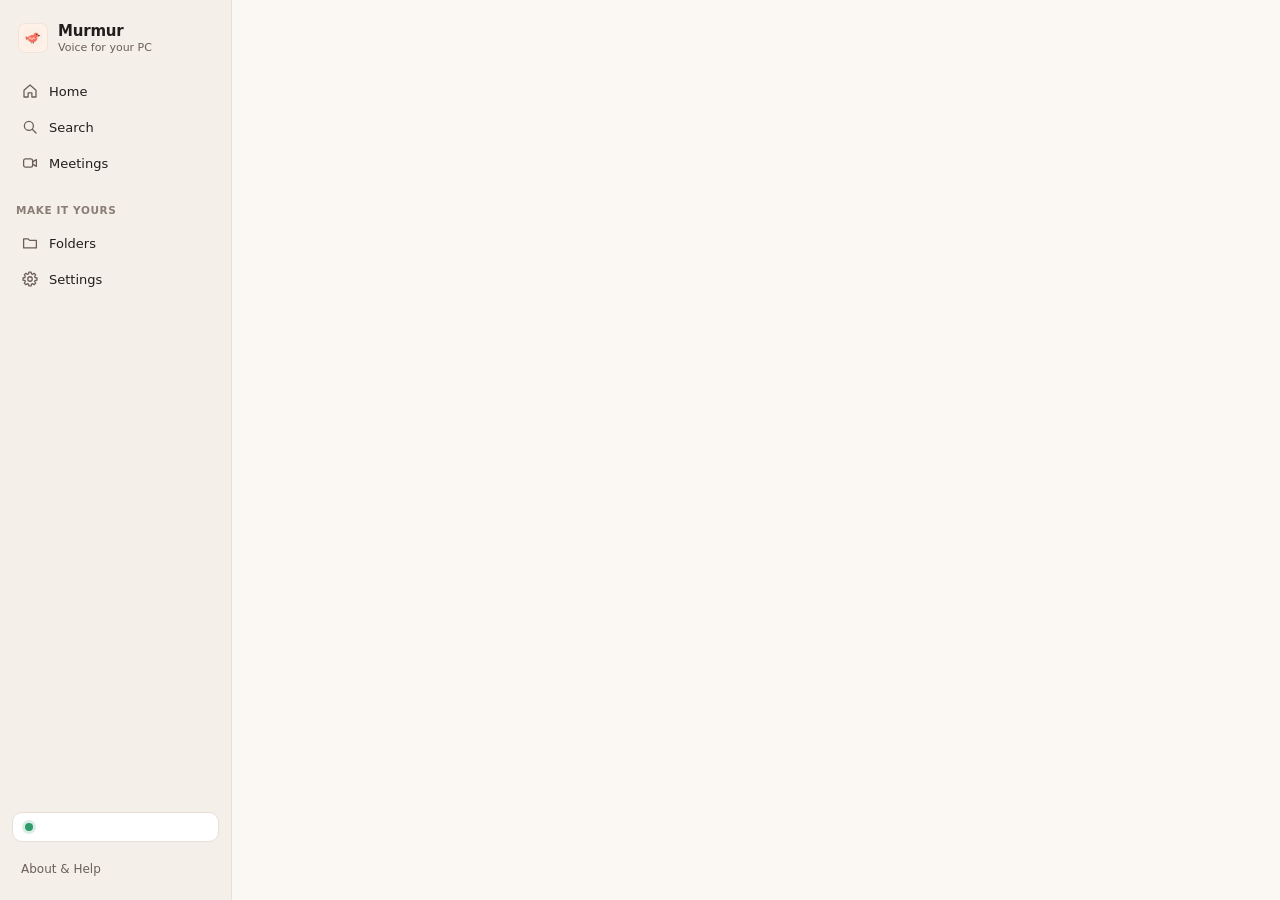
==== commit 0aa24482: "Murmur 1.8.0: meeting notes, Sarvam, hidden from screen sharing, learning from mistakes Mac and Wind" ====
--- a/shell/ui/window.html
+++ b/shell/ui/window.html
@@ -13,16 +13,21 @@
   <aside class="sidebar">
     <div class="brand">
       <span class="brand-tile"><img src="icon.png" alt=""></span>
-      <span class="brand-text"><b>Murmur</b><span>Voice for your PC</span></span>
+      <span class="brand-text"><b>Murmur</b><span>Voice for your PC<span id="side-version"></span></span></span>
     </div>
     <nav class="nav" aria-label="Pages">
       <button data-page="home"><svg viewBox="0 0 24 24"><path d="M4 11 L12 4 L20 11 V20 H14.5 V14.5 H9.5 V20 H4 Z"/></svg>Home</button>
       <button data-page="search"><svg viewBox="0 0 24 24"><circle cx="10.5" cy="10.5" r="6"/><path d="M15 15 L20 20"/></svg>Search<span class="accessory" id="nav-hotkey"></span></button>
+      <button data-page="meetings"><svg viewBox="0 0 24 24"><rect x="3.5" y="6.5" width="12" height="11" rx="2.5"/><path d="M15.5 10.5 L20.5 7.5 V16.5 L15.5 13.5"/></svg>Meetings<span class="accessory" id="nav-meeting"></span></button>
       <span class="nav-label">Make it yours</span>
       <button data-page="folders"><svg viewBox="0 0 24 24"><path d="M3.5 6.5 H9.5 L11.5 8.5 H20.5 V18.5 H3.5 Z"/></svg>Folders<span class="accessory" id="nav-folders"></span></button>
       <button data-page="settings"><svg viewBox="0 0 24 24"><path d="M18.7 10.0 L21.3 10.5 L21.3 13.5 L18.7 14.0 L18.2 15.3 L19.6 17.5 L17.5 19.6 L15.3 18.2 L14.0 18.7 L13.5 21.3 L10.5 21.3 L10.0 18.7 L8.7 18.2 L6.5 19.6 L4.4 17.5 L5.8 15.3 L5.3 14.0 L2.7 13.5 L2.7 10.5 L5.3 10.0 L5.8 8.7 L4.4 6.5 L6.5 4.4 L8.7 5.8 L10.0 5.3 L10.5 2.7 L13.5 2.7 L14.0 5.3 L15.3 5.8 L17.5 4.4 L19.6 6.5 L18.2 8.7 Z"/><circle cx="12" cy="12" r="3"/></svg>Settings<span class="accessory" id="nav-settings"></span></button>
     </nav>
     <div class="nav-spacer"></div>
+    <div class="update-card" id="update-card" hidden>
+      <span class="ready-text"><b id="update-card-title"></b><span id="update-card-detail"></span></span>
+      <button class="update-now" id="update-now">Update Now</button>
+    </div>
     <button class="ready-card" id="ready-card">
       <span class="dot" id="ready-dot"></span>
       <span class="ready-text"><b id="ready-title"></b><span id="ready-detail"></span></span>
@@ -117,19 +122,57 @@
       </footer>
     </section>
 
+    <!-- Meetings: notes from your calls, and starting them (meetings.js; src-tauri/src/meeting). -->
+    <section class="page pane" id="page-meetings" hidden>
+      <div class="column">
+        <header class="page-head"><h1>Meetings</h1>
+          <p>Notes from your calls, newest first. Murmur listens to the call and your microphone, writes down what's said,
+            keeps notes, and drafts answers when someone asks you something. Its panel is left out of screen sharing.</p></header>
+        <div class="card rows">
+          <div class="srow"><div class="stext"><b id="meeting-now-title">Take meeting notes</b>
+            <span id="meeting-now-about">Start when the call starts. Press <b>Ctrl+Alt+Enter</b> during the call to answer
+              what was just asked.</span></div>
+            <div class="sctl"><button class="secondary" id="meetings-folder">Open Folder</button>
+              <button class="primary" id="meeting-start">Take Notes Now</button></div></div>
+          <div class="srow"><div class="stext"><b>Offer notes when a call starts</b>
+            <span>When Teams, Zoom, Meet in a browser or another call app turns on the microphone, Murmur asks whether to
+              take notes.</span></div>
+            <label class="switch"><input type="checkbox" id="meeting-offers"><span></span></label></div>
+          <div class="srow"><div class="stext"><b>Answer by itself</b>
+            <span>Draft an answer as soon as someone on the call finishes asking you something.</span></div>
+            <label class="switch"><input type="checkbox" id="meeting-auto"><span></span></label></div>
+          <div class="srow"><div class="stext"><b>AI for answers and notes</b>
+            <span>A cloud AI keeps the work off this PC; the conversation goes to that provider.</span></div>
+            <select class="field" id="meeting-ai"></select></div>
+          <div class="srow"><div class="stext"><b>Speech for meetings</b>
+            <span>Who turns what's said into text, apart from the AI.</span></div>
+            <select class="field" id="meeting-speech">
+              <option value="">Same as dictation</option>
+              <option value="sarvam">Sarvam (cloud)</option>
+              <option value="openai">OpenAI gpt-4o-mini-transcribe (cloud)</option>
+            </select></div>
+        </div>
+        <input class="field wide" id="meetings-search" type="search" placeholder="Search your meetings: a name, a decision, a number" autocomplete="off">
+        <div class="meetings" id="meetings-list"></div>
+        <p class="problem" id="meetings-problem" hidden></p>
+      </div>
+    </section>
+
     <!-- Settings: dictation first, then Murmur itself (settings.js). -->
     <section class="page pane" id="page-settings" hidden>
       <div class="column">
-        <header class="page-head"><h1>Settings</h1><p>How dictation listens and types, and how Murmur runs.</p></header>
+        <header class="page-head"><h1>Settings</h1><p>How dictation listens and types, commands and AI, and how Murmur runs.</p></header>
 
         <span class="section-label">Dictation</span>
         <div class="card rows">
           <div class="srow"><div class="stext"><b>Dictation</b>
             <span>Hold the dictation key and talk; let go and the words are typed where you're typing. Speech is turned
-              into text on this PC: nothing you say leaves it.</span></div>
+              into text on this PC (unless you choose Sarvam, online): nothing you say leaves it.</span></div>
             <label class="switch"><input type="checkbox" id="dictation-on"><span></span></label></div>
           <div class="srow"><div class="stext"><b>Dictation key</b>
-            <span>Pressing another key while it's held (a shortcut such as Ctrl + Windows + D) cancels the dictation.</span>
+            <span>With <b>Alt</b> too, what you say is a command; with <b>Shift</b>, it's typed as you said it. Hold them
+              from the start or add them while you talk. Any other key pressed while it's held (a shortcut such as
+              Ctrl + Windows + D) cancels the dictation.</span>
             <span class="problem" id="dictation-key-problem" hidden></span></div>
             <select class="field" id="dictation-key"></select></div>
           <div class="srow"><div class="stext"><b>Language</b><span id="speech-about"></span></div>
@@ -138,6 +181,12 @@
             <span class="thin" id="speech-bar" hidden><span id="speech-fill"></span></span>
             <span id="speech-detail"></span></div>
             <button class="secondary" id="speech-download" hidden>Download</button></div>
+          <div class="srow sub" id="sarvam-output-row" hidden><div class="stext"><b>How Sarvam writes it</b>
+            <span>Hindi and Hinglish come out in English letters unless you choose otherwise.</span></div>
+            <select class="field" id="sarvam-output"></select></div>
+          <div class="srow sub" id="sarvam-language-row" hidden><div class="stext"><b>Language you speak</b>
+            <span>Sarvam tells by itself; choose one if it guesses wrong.</span></div>
+            <select class="field" id="sarvam-language"></select></div>
           <div class="srow"><div class="stext"><b>Microphone</b><span>The default follows Windows' sound settings.</span></div>
             <select class="field" id="microphone"></select></div>
           <div class="srow"><div class="stext"><b>Quiet Voice</b>
@@ -150,6 +199,65 @@
             <label class="switch"><input type="checkbox" id="floating-button"><span></span></label></div>
         </div>
 
+        <!-- Commands & AI (assistant.js; src-tauri/src/commands): one key types and gives commands; AI clean-up. -->
+        <span class="section-label">Commands &amp; AI</span>
+        <div class="card rows">
+          <div class="srow"><div class="stext"><b>Detect commands automatically</b>
+            <span>Say “open Spotify”, “volume 30” or “summarise this” with the dictation key, and Murmur does it instead
+              of typing it. Messages and questions are still typed, unless you start with “Murmur”. Hold <b>Alt</b> with
+              the dictation key to make anything you say a command, or <b>Shift</b> to have it typed whatever it
+              says. Press <b>Esc</b> to stop a command partway; when Murmur asks you something, just say the
+              answer.</span></div>
+            <label class="switch"><input type="checkbox" id="ai-detect"><span></span></label></div>
+          <div class="srow"><div class="stext"><b>AI clean-up</b>
+            <span>Takes out “um”s and false starts, keeps only what you corrected yourself to, sets out lists, and
+              writes in the style of the app you're in. If the model is slow or changes too much, your words go in as
+              you said them. Paste Exactly What I Said (in the tray) types what was heard.</span></div>
+            <label class="switch"><input type="checkbox" id="ai-cleanup"><span></span></label></div>
+          <div class="srow sub" id="ai-cleanup-model-row" hidden><div class="stext"><b>Clean-up model</b>
+            <span id="ai-cleanup-model-about"></span>
+            <span class="problem" id="ai-cleanup-model-problem" hidden></span></div>
+            <div class="sctl"><button class="secondary" id="ai-cleanup-download" hidden>Download</button>
+              <select class="field" id="ai-cleanup-model">
+                <option value="murmur">Murmur Cleanup</option>
+                <option value="commands">Same as commands</option>
+              </select></div></div>
+          <div id="ai-styles"></div>
+          <div class="srow"><div class="stext"><b>Model</b><span id="ai-model-about"></span>
+            <span class="problem" id="ai-last-error" hidden></span></div>
+            <select class="field" id="ai-provider">
+              <option value="local">On this PC (Ollama)</option>
+              <option value="anthropic">Claude (Anthropic)</option>
+              <option value="openai">OpenAI</option>
+              <option value="sarvam">Sarvam (India)</option>
+            </select></div>
+          <div class="srow sub" id="ai-local-row"><div class="stext"><b>Local model</b>
+            <span id="ai-local-about"></span></div>
+            <div class="sctl"><select class="field" id="ai-local-model"></select>
+              <button class="secondary" id="ai-local-check">Check</button></div></div>
+          <div class="srow sub" id="ai-key-row" hidden><div class="stext"><b id="ai-key-title">API key</b>
+            <span id="ai-key-about"></span>
+            <span class="note" id="ai-key-result" hidden></span></div>
+            <div class="sctl"><input class="field" id="ai-key" type="password" autocomplete="off" spellcheck="false">
+              <button class="secondary" id="ai-key-save">Save</button>
+              <button class="secondary" id="ai-key-check">Check</button></div></div>
+          <div class="srow sub" id="ai-workspace-row" hidden><div class="stext"><b>Workspace ID</b>
+            <span>Only for an organization's key: the workspace to use (Anthropic Console → Settings → Workspaces).</span></div>
+            <input class="field" id="ai-workspace" placeholder="wrkspc_…" autocomplete="off" spellcheck="false"></div>
+          <div class="srow sub" id="ai-cloud-model-row" hidden><div class="stext"><b>Model name</b>
+            <span id="ai-cloud-model-about"></span></div>
+            <input class="field" id="ai-cloud-model" autocomplete="off" spellcheck="false"></div>
+          <div class="srow"><div class="stext"><b>What Murmur remembers</b>
+            <span id="ai-memory-about"></span></div>
+            <button class="secondary" id="ai-forget-all">Clear Memory</button></div>
+          <div class="list" id="ai-facts"></div>
+          <div class="srow"><div class="stext"><b>Learn from mistakes</b>
+            <span>When a command goes wrong, or you correct it (“no, I meant…”), your cloud AI works out why and writes a
+              rule for next time. Rules that don't help are turned off. Kept on this PC.</span></div>
+            <label class="switch"><input type="checkbox" id="ai-learn"><span></span></label></div>
+          <div class="list" id="ai-learned"></div>
+        </div>
+
         <span class="section-label">Recordings and history</span>
         <div class="card rows">
           <div class="srow"><div class="stext"><b>Keep a history</b>
@@ -175,6 +283,10 @@
 
         <span class="section-label">Murmur</span>
         <div class="card rows">
+          <div class="srow"><div class="stext"><b>Hide Murmur from screen sharing</b>
+            <span>Murmur's windows (the pill, answers, meeting notes, this window) stay on your screen and out of what
+              Teams, Zoom, Meet and screen recorders capture. Meeting notes are always left out.</span></div>
+            <label class="switch"><input type="checkbox" id="hide-sharing"><span></span></label></div>
           <div class="srow" id="login-option" hidden><div class="stext"><b>Open Murmur when you sign in</b>
             <span>Murmur lives in the tray, listens for the dictation key and keeps your folders indexed.</span></div>
             <label class="switch"><input type="checkbox" id="login"><span></span></label></div>
@@ -287,6 +399,8 @@
   <script src="shortcut.js"></script>
   <script src="window.js"></script>
   <script src="settings.js"></script>
+  <script src="assistant.js"></script>
+  <script src="meetings.js"></script>
   <script src="home.js"></script>
 </body>
 </html>
--- a/shell/ui/home.css
+++ b/shell/ui/home.css
@@ -101,6 +101,17 @@
 .dot.dot-lg { width: 10px; height: 10px; box-shadow: 0 0 0 4px color-mix(in srgb, var(--good-dot) 16%, transparent); }
 .dot.dot-lg.busy, .dot.dot-lg.problem { box-shadow: 0 0 0 4px color-mix(in srgb, var(--coral) 16%, transparent); }
 @keyframes breathe { 50% { opacity: 0.45; } }
+/* A newer Murmur is waiting (updates.rs): which, and the button that installs it. */
+.update-card {
+  display: flex; flex-direction: column; align-items: flex-start; gap: 8px; margin: 0 12px 8px; padding: 10px 12px;
+  border-radius: 10px; background: var(--accent-tint); border: 1px solid var(--accent-ring); color: var(--ink);
+}
+.update-card[hidden] { display: none; }
+.update-now {
+  padding: 4px 12px; border-radius: 6px; font-size: 12px; font-weight: 600; background: var(--accent); color: white;
+  border: 0; cursor: pointer;
+}
+.update-now:disabled { opacity: 0.55; cursor: default; }
 .about-link { margin: 10px 10px 14px; font-size: 12px; color: var(--ink2); font-weight: 400; }
 .about-link[aria-current="page"] { color: var(--ink); font-weight: 600; }
 
@@ -203,6 +214,7 @@
 .pane .list .empty { padding: 12px 14px; font-size: 12.5px; color: var(--ink2); }
 .pane .row .text { flex: 1; min-width: 0; display: flex; flex-direction: column; gap: 2px; }
 .pane .row .name { font-size: 13px; font-weight: 600; display: flex; align-items: center; gap: 6px; }
+#ai-learned .row .name { font-weight: 500; }
 .pane .row .path, .pane .row .counts { font-size: 11.5px; color: var(--ink2); overflow: hidden; text-overflow: ellipsis; white-space: nowrap; }
 .pane .row .side { flex: none; text-align: right; }
 .pane .row .indexed { font-size: 12px; font-weight: 600; font-variant-numeric: tabular-nums; }
@@ -289,3 +301,23 @@
 .pane .actions button { padding: 6px 14px; }
 .pane .facts { margin-top: 0; display: block; }
 .pane .row { align-items: center; outline: none; }
+
+/* Meetings (meetings.js): a card per meeting, its notes shown in place. */
+.meetings { display: flex; flex-direction: column; gap: 10px; margin-top: 12px; }
+.meeting-card { border: 1px solid var(--line); border-radius: 12px; background: var(--card, var(--surface)); overflow: hidden; }
+.meeting-card > button.meeting-head {
+  width: 100%; display: flex; gap: 12px; align-items: flex-start; text-align: left; border: 0; background: transparent;
+  padding: 12px 14px; cursor: pointer; color: inherit; font: inherit;
+}
+.meeting-head .meeting-text { flex: 1; display: flex; flex-direction: column; gap: 3px; min-width: 0; }
+.meeting-head b { font-size: 14px; }
+.meeting-head .meeting-sub { color: var(--secondary); font-size: 12.5px; }
+.meeting-head .meeting-gist { color: var(--secondary); font-size: 13px; overflow: hidden; display: -webkit-box;
+  -webkit-line-clamp: 2; -webkit-box-orient: vertical; }
+.meeting-body { padding: 4px 14px 12px; border-top: 1px solid var(--line); user-select: text; line-height: 1.5; }
+.meeting-body h1 { font-size: 16px; margin: 10px 0 6px; }
+.meeting-body h2 { font-size: 13.5px; margin: 12px 0 4px; }
+.meeting-body ul { margin: 0 0 6px; padding-left: 1.2em; }
+.meeting-body p { margin: 0 0 6px; }
+.meeting-actions { display: flex; gap: 6px; margin-top: 8px; }
+#meetings-search { margin-top: 14px; }
